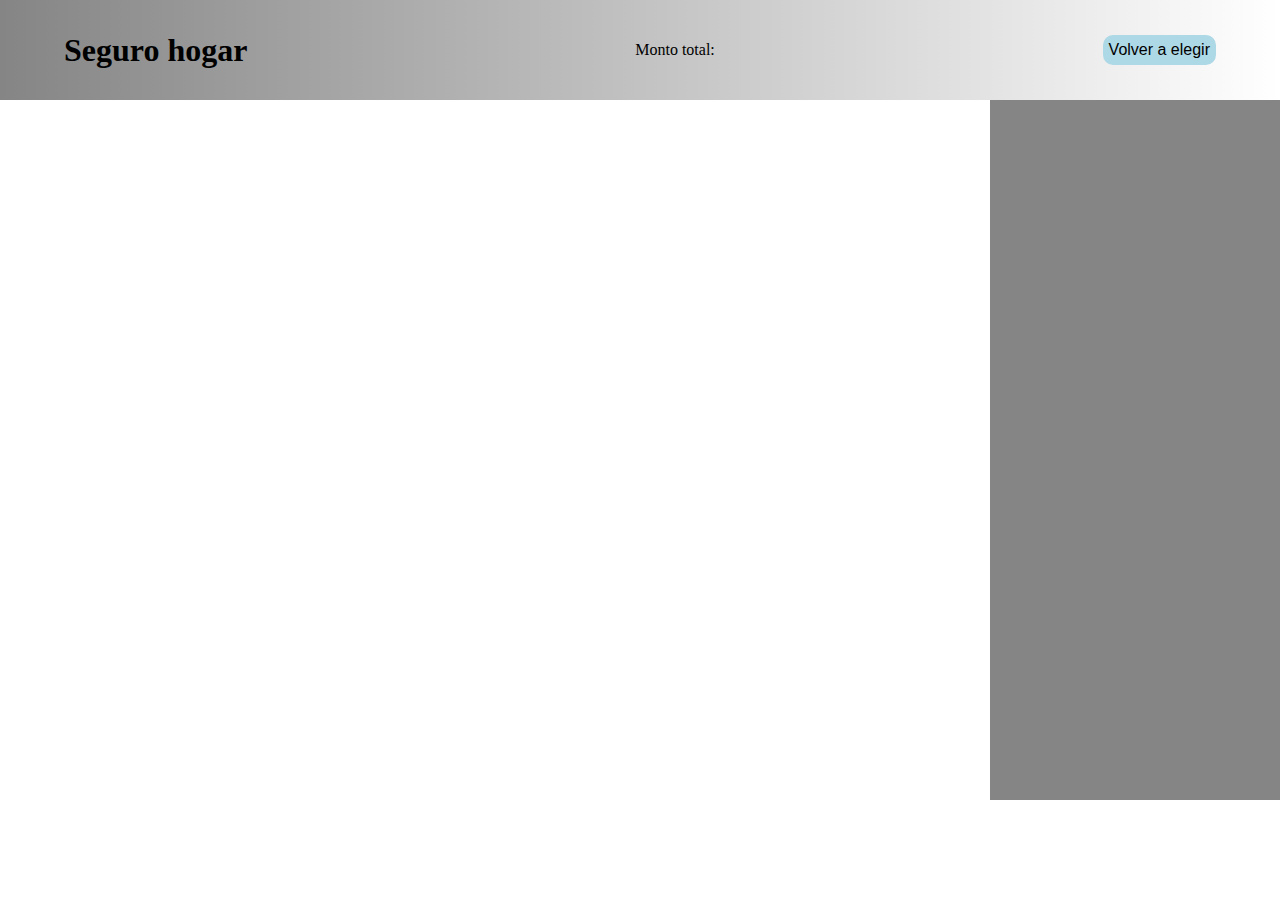
==== Desafio Nº7/index.html @ 88d9bfe9 "Tercera entrega" ====
<!DOCTYPE html>
<html lang="en">
  <head>
    <meta charset="UTF-8" />
    <meta http-equiv="X-UA-Compatible" content="IE=edge" />
    <meta name="viewport" content="width=device-width, initial-scale=1.0" />
    <link rel="stylesheet" href="css/reset.css" />
    <link rel="stylesheet" href="css/index.css" />
    <link rel="shortcut icon" href="#" />
    <title>Seguro hogar</title>
  </head>

  <body>
    <div class="centered-title">
      <h1>Seguro hogar</h1>
      <div id="monto">
        <p>Monto total:</p>
        <p id="costo"></p>
      </div>
      <button id="reset">Volver a elegir</button>
    </div>
    <div id="grid-container"></div>
    <div class="image-container"></div>
    <script src="https://ajax.googleapis.com/ajax/libs/jquery/3.5.1/jquery.min.js"></script>
    <script async src="../js/index.js"></script>
    <script async src="../js/cotizado.js"></script>
  </body>
</html>
---- Desafio Nº7/css/index.css ----
body {
  font-family: calibri;
}

body .centered-title {
  background: #858585;
  background: -webkit-gradient(linear, left top, right top, from(#858585), to(#ffffff));
  background: linear-gradient(to right, #858585, #ffffff);
  padding-left: 5%;
  padding-right: 5%;
  height: 100px;
  display: -webkit-box;
  display: -ms-flexbox;
  display: flex;
  -webkit-box-orient: horizontal;
  -webkit-box-direction: normal;
      -ms-flex-direction: row;
          flex-direction: row;
  -webkit-box-align: center;
      -ms-flex-align: center;
          align-items: center;
  -webkit-box-pack: justify;
      -ms-flex-pack: justify;
          justify-content: space-between;
  margin: 0px auto;
}

body .centered-title #monto {
  display: -webkit-box;
  display: -ms-flexbox;
  display: flex;
  width: -webkit-fit-content;
  width: -moz-fit-content;
  width: fit-content;
  -webkit-box-align: center;
      -ms-flex-align: center;
          align-items: center;
}

body .centered-title #reset {
  border-radius: 10px;
  height: 30px;
  font-size: 1em;
  border-style: none;
  background-color: lightblue;
}

body .centered-title #reset:hover {
  -webkit-transform: scale(1.2);
          transform: scale(1.2);
}

body .centered-title #reset:active {
  -webkit-transform: scale(1.1);
          transform: scale(1.1);
}

body #grid-container {
  width: 65%;
  float: left;
  margin: 0px;
  display: -ms-grid;
  display: grid;
  -ms-grid-columns: 50% 50%;
      grid-template-columns: 50% 50%;
}

body #grid-container .grid-item:hover {
  -webkit-transform: scale(1.1);
          transform: scale(1.1);
  -webkit-transition: -webkit-transform 0.2s;
  transition: -webkit-transform 0.2s;
  transition: transform 0.2s;
  transition: transform 0.2s, -webkit-transform 0.2s;
  background-color: white;
}

body #grid-container .grid-item:active {
  -webkit-transform: scale(1);
          transform: scale(1);
}

body #grid-container .grid-item {
  padding: 10px;
  display: -webkit-box;
  display: -ms-flexbox;
  display: flex;
  -webkit-box-orient: vertical;
  -webkit-box-direction: normal;
      -ms-flex-direction: column;
          flex-direction: column;
}

body #grid-container .grid-item .subtitulo {
  height: 25px;
  -webkit-box-pack: justify;
      -ms-flex-pack: justify;
          justify-content: space-between;
  display: -webkit-box;
  display: -ms-flexbox;
  display: flex;
  -webkit-box-align: center;
      -ms-flex-align: center;
          align-items: center;
}

body #grid-container .grid-item b {
  font-size: 11px;
}

body .image-container {
  float: right;
  background-color: #858585;
  height: 700px;
  width: 290px;
}
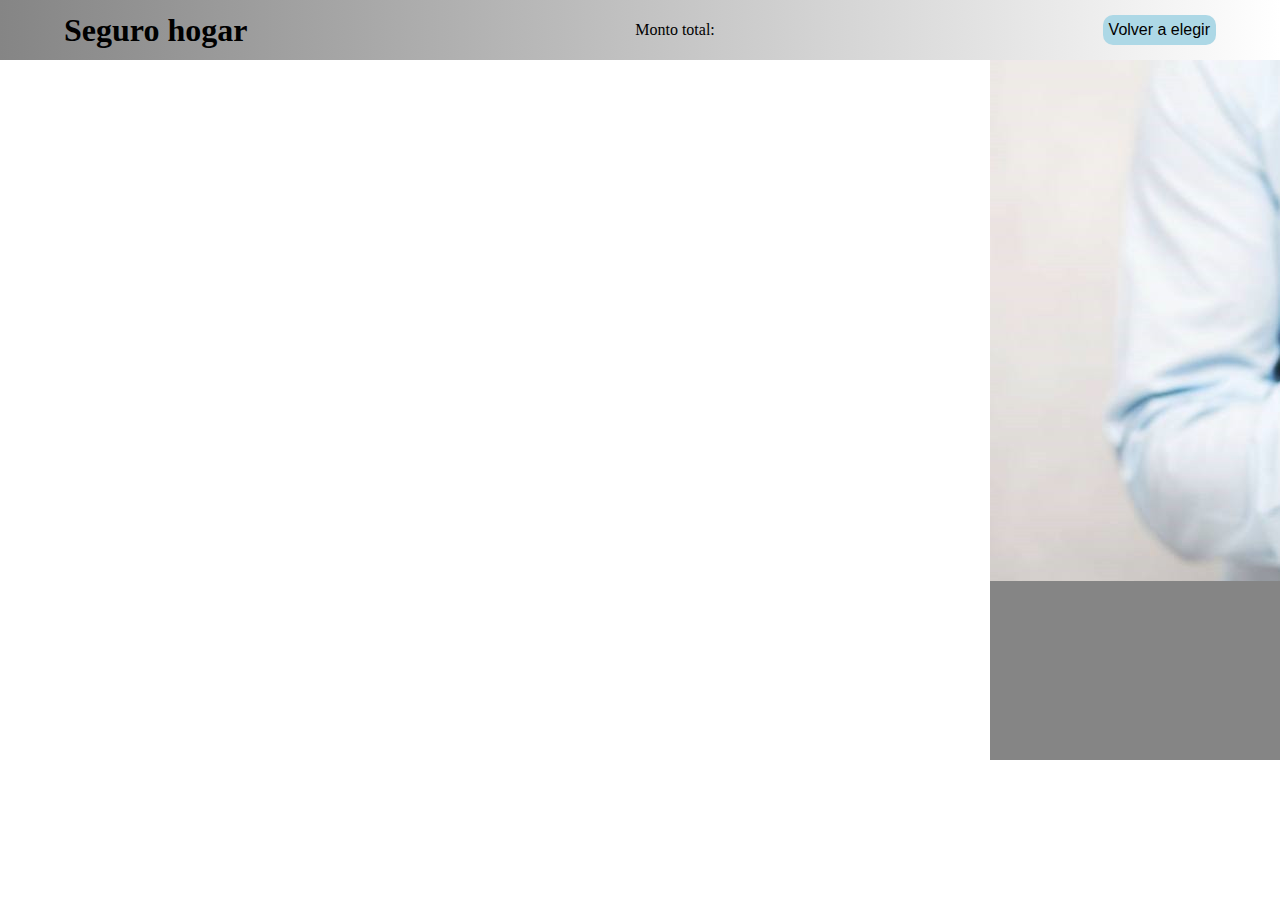
==== commit b99d423a: "Agregado de imagenes" ====
--- a/Desafio Nº7/index.html
+++ b/Desafio Nº7/index.html
@@ -1,28 +1,30 @@
 <!DOCTYPE html>
 <html lang="en">
-  <head>
-    <meta charset="UTF-8" />
-    <meta http-equiv="X-UA-Compatible" content="IE=edge" />
-    <meta name="viewport" content="width=device-width, initial-scale=1.0" />
-    <link rel="stylesheet" href="css/reset.css" />
-    <link rel="stylesheet" href="css/index.css" />
-    <link rel="shortcut icon" href="#" />
-    <title>Seguro hogar</title>
-  </head>
+    <head>
+        <meta charset="UTF-8" />
+        <meta http-equiv="X-UA-Compatible" content="IE=edge" />
+        <meta name="viewport" content="width=device-width, initial-scale=1.0" />
+        <link rel="stylesheet" href="css/reset.css" />
+        <link rel="stylesheet" href="css/index.css" />
+        <link rel="shortcut icon" href="#" />
+        <title>Seguro hogar</title>
+    </head>
 
-  <body>
-    <div class="centered-title">
-      <h1>Seguro hogar</h1>
-      <div id="monto">
-        <p>Monto total:</p>
-        <p id="costo"></p>
-      </div>
-      <button id="reset">Volver a elegir</button>
-    </div>
-    <div id="grid-container"></div>
-    <div class="image-container"></div>
-    <script src="https://ajax.googleapis.com/ajax/libs/jquery/3.5.1/jquery.min.js"></script>
-    <script async src="../js/index.js"></script>
-    <script async src="../js/cotizado.js"></script>
-  </body>
+    <body>
+        <div class="centered-title">
+            <h1>Seguro hogar</h1>
+            <div id="monto">
+                <p>Monto total:</p>
+                <p id="costo"></p>
+            </div>
+            <button id="reset">Volver a elegir</button>
+        </div>
+        <div id="grid-container"></div>
+        <div class="image-container">
+            <img src="images\seguro_hogar.jpg" />
+        </div>
+        <script src="https://ajax.googleapis.com/ajax/libs/jquery/3.5.1/jquery.min.js"></script>
+        <script async src="../js/index.js"></script>
+        <script async src="../js/cotizado.js"></script>
+    </body>
 </html>
--- a/Desafio Nº7/css/index.css
+++ b/Desafio Nº7/css/index.css
@@ -8,7 +8,7 @@
   background: linear-gradient(to right, #858585, #ffffff);
   padding-left: 5%;
   padding-right: 5%;
-  height: 100px;
+  height: 60px;
   display: -webkit-box;
   display: -ms-flexbox;
   display: flex;
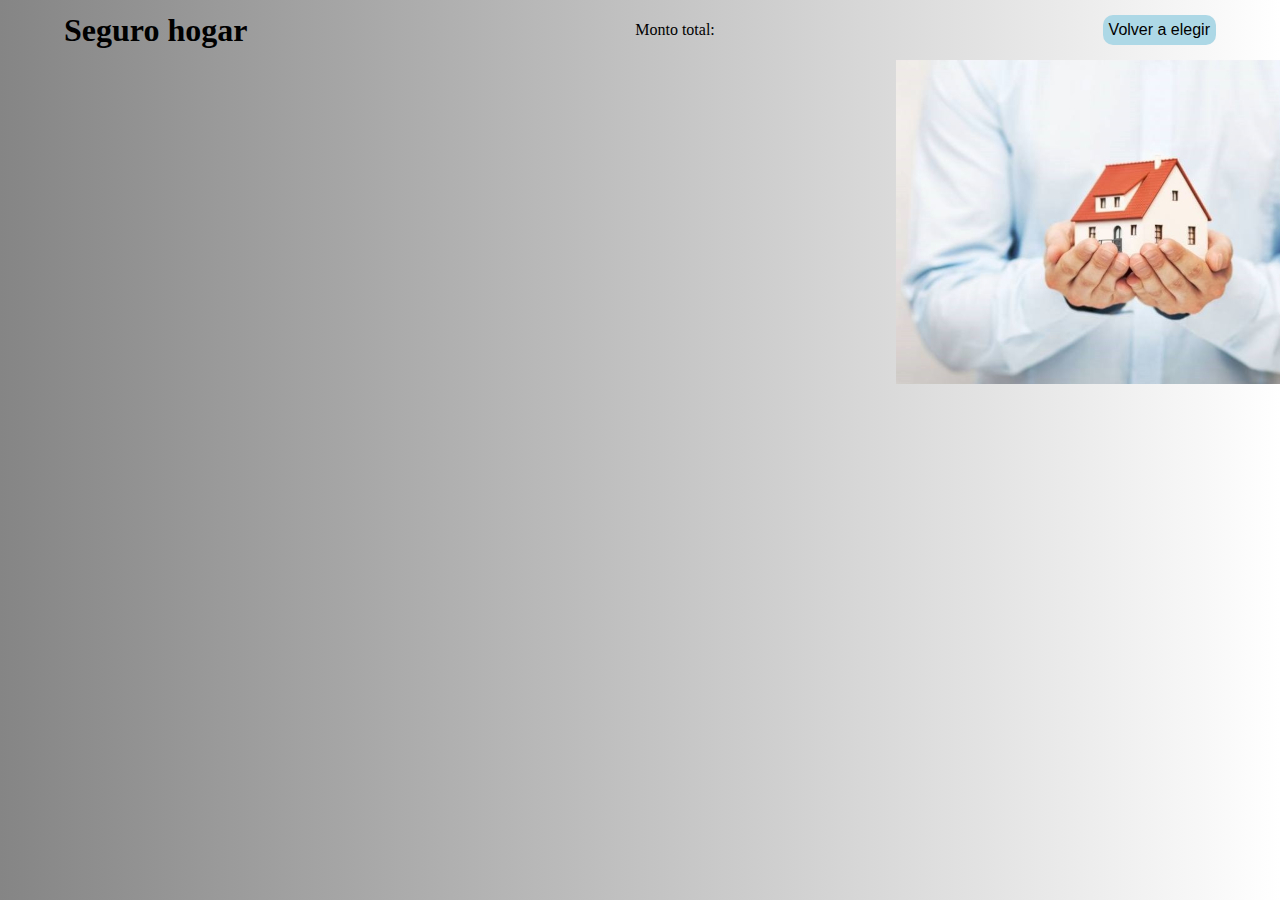
==== commit 8f1a795b: "pequeños retoques" ====
--- a/Desafio Nº7/index.html
+++ b/Desafio Nº7/index.html
@@ -19,9 +19,11 @@
             </div>
             <button id="reset">Volver a elegir</button>
         </div>
-        <div id="grid-container"></div>
-        <div class="image-container">
-            <img src="images\seguro_hogar.jpg" />
+        <div class="main">
+            <div id="grid-container"></div>
+            <div class="image-container">
+                <img src="images\seguro_hogar.jpg" />
+            </div>
         </div>
         <script src="https://ajax.googleapis.com/ajax/libs/jquery/3.5.1/jquery.min.js"></script>
         <script async src="../js/index.js"></script>
--- a/Desafio Nº7/css/index.css
+++ b/Desafio Nº7/css/index.css
@@ -1,11 +1,10 @@
 body {
+  background: -webkit-gradient(linear, left top, right top, from(#858585), to(#ffffff));
+  background: linear-gradient(to right, #858585, #ffffff);
   font-family: calibri;
 }
 
 body .centered-title {
-  background: #858585;
-  background: -webkit-gradient(linear, left top, right top, from(#858585), to(#ffffff));
-  background: linear-gradient(to right, #858585, #ffffff);
   padding-left: 5%;
   padding-right: 5%;
   height: 60px;
@@ -55,32 +54,38 @@
           transform: scale(1.1);
 }
 
-body #grid-container {
-  width: 65%;
+body .main {
+  display: -webkit-box;
+  display: -ms-flexbox;
+  display: flex;
+}
+
+body .main #grid-container {
+  width: 70vw;
+  height: 100%;
   float: left;
-  margin: 0px;
+  padding-left: 15px;
   display: -ms-grid;
   display: grid;
-  -ms-grid-columns: 50% 50%;
-      grid-template-columns: 50% 50%;
+  -ms-grid-columns: 33% 33% 33%;
+      grid-template-columns: 33% 33% 33%;
 }
 
-body #grid-container .grid-item:hover {
-  -webkit-transform: scale(1.1);
-          transform: scale(1.1);
+body .main #grid-container .grid-item:hover {
+  -webkit-transform: scale(1.05);
+          transform: scale(1.05);
   -webkit-transition: -webkit-transform 0.2s;
   transition: -webkit-transform 0.2s;
   transition: transform 0.2s;
   transition: transform 0.2s, -webkit-transform 0.2s;
-  background-color: white;
 }
 
-body #grid-container .grid-item:active {
-  -webkit-transform: scale(1);
-          transform: scale(1);
+body .main #grid-container .grid-item:active {
+  -webkit-transform: scale(1.01);
+          transform: scale(1.01);
 }
 
-body #grid-container .grid-item {
+body .main #grid-container .grid-item {
   padding: 10px;
   display: -webkit-box;
   display: -ms-flexbox;
@@ -91,7 +96,7 @@
           flex-direction: column;
 }
 
-body #grid-container .grid-item .subtitulo {
+body .main #grid-container .grid-item .subtitulo {
   height: 25px;
   -webkit-box-pack: justify;
       -ms-flex-pack: justify;
@@ -102,15 +107,27 @@
   -webkit-box-align: center;
       -ms-flex-align: center;
           align-items: center;
+  font-size: 0.9em;
 }
 
-body #grid-container .grid-item b {
+body .main #grid-container .grid-item b {
   font-size: 11px;
 }
 
-body .image-container {
-  float: right;
-  background-color: #858585;
-  height: 700px;
-  width: 290px;
+body .main #grid-container .grid-item p {
+  font-weight: lighter;
+  font-size: 1.1em;
 }
+
+body .main .image-container {
+  width: 30vw;
+  display: -webkit-box;
+  display: -ms-flexbox;
+  display: flex;
+  -ms-flex-pack: distribute;
+      justify-content: space-around;
+  -ms-flex-line-pack: distribute;
+      align-content: space-around;
+  -ms-flex-wrap: wrap;
+      flex-wrap: wrap;
+}
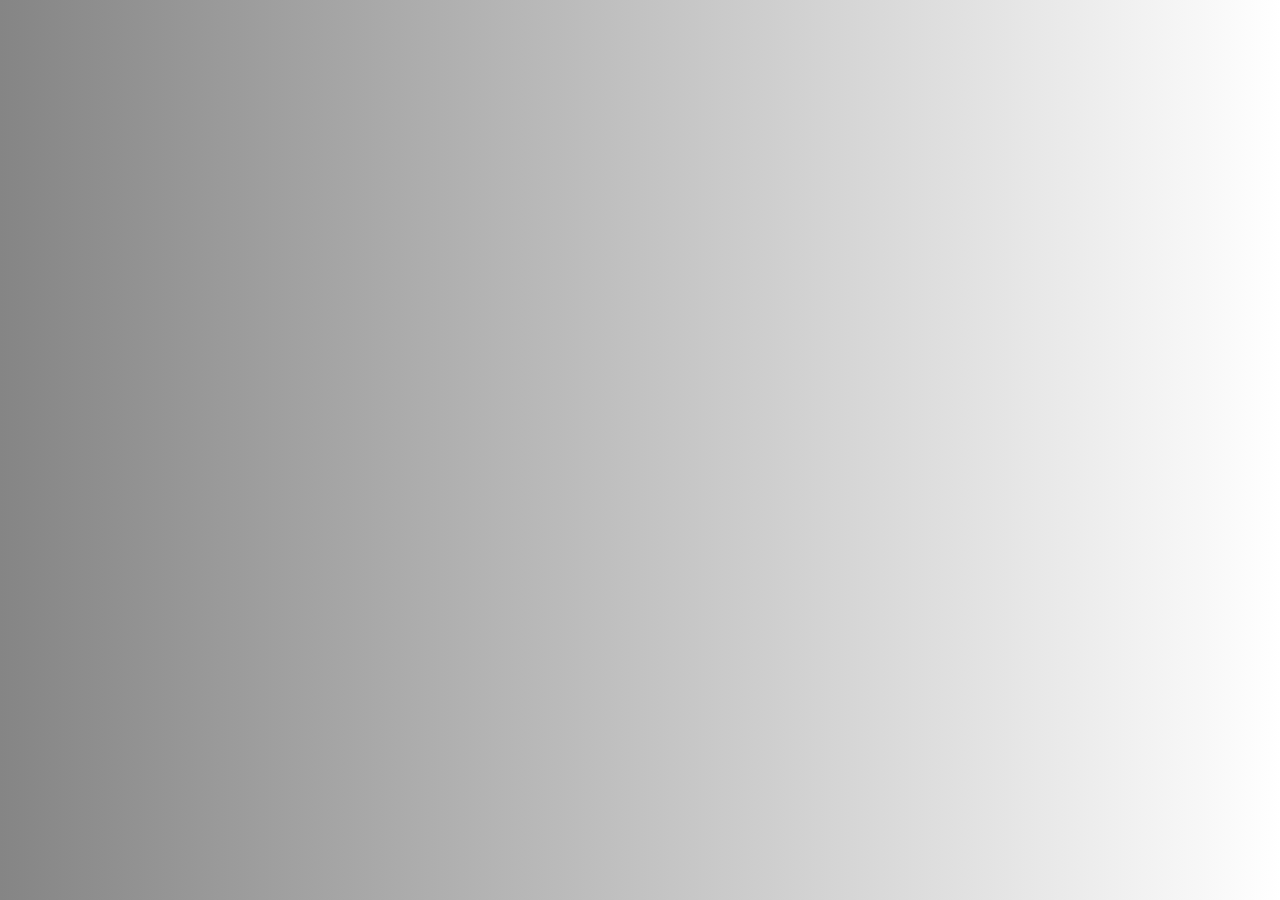
==== commit 2bde840a: "Modificacion de estilo" ====
--- a/Desafio Nº7/index.html
+++ b/Desafio Nº7/index.html
@@ -9,24 +9,9 @@
         <link rel="shortcut icon" href="#" />
         <title>Seguro hogar</title>
     </head>
-
     <body>
-        <div class="centered-title">
-            <h1>Seguro hogar</h1>
-            <div id="monto">
-                <p>Monto total:</p>
-                <p id="costo"></p>
-            </div>
-            <button id="reset">Volver a elegir</button>
-        </div>
-        <div class="main">
-            <div id="grid-container"></div>
-            <div class="image-container">
-                <img src="images\seguro_hogar.jpg" />
-            </div>
-        </div>
+        <div class="main"></div>
         <script src="https://ajax.googleapis.com/ajax/libs/jquery/3.5.1/jquery.min.js"></script>
-        <script async src="../js/index.js"></script>
-        <script async src="../js/cotizado.js"></script>
+        <script async src="../js/main.js"></script>
     </body>
 </html>
--- a/Desafio Nº7/css/index.css
+++ b/Desafio Nº7/css/index.css
@@ -1,7 +1,71 @@
 body {
+  height: 100vh;
+  width: 100vw;
   background: -webkit-gradient(linear, left top, right top, from(#858585), to(#ffffff));
   background: linear-gradient(to right, #858585, #ffffff);
   font-family: calibri;
+}
+
+body .main-container {
+  height: 25vh;
+  width: 35vw;
+  border-radius: 30px;
+  margin: 20vh auto;
+  background: #01528b;
+}
+
+body .main-container .entry {
+  height: -webkit-fill-available;
+  display: -webkit-box;
+  display: -ms-flexbox;
+  display: flex;
+  -webkit-box-orient: vertical;
+  -webkit-box-direction: normal;
+      -ms-flex-direction: column;
+          flex-direction: column;
+  -webkit-box-pack: space-evenly;
+      -ms-flex-pack: space-evenly;
+          justify-content: space-evenly;
+  -webkit-box-align: center;
+      -ms-flex-align: center;
+          align-items: center;
+}
+
+body .main-container .entry span {
+  font-family: calibri;
+  font-size: 1.5em;
+  font-weight: lighter;
+  color: white;
+}
+
+body .main-container .entry .data #name {
+  font-family: calibri;
+  font-size: 1.2em;
+  font-weight: lighter;
+  border-style: none;
+  background-color: transparent;
+  border-color: white;
+  color: white;
+  text-align: center;
+  -webkit-transition-duration: 1s;
+          transition-duration: 1s;
+}
+
+body .main-container .entry .data .name-button {
+  font-family: calibri;
+  font-size: 1.2em;
+  font-weight: lighter;
+  border-radius: 5px;
+  border-style: none;
+  background-color: transparent;
+  color: white;
+  -webkit-transition-duration: 0.3s;
+          transition-duration: 0.3s;
+}
+
+body .main-container .entry .data .name-button:hover {
+  background-color: white;
+  color: #01528b;
 }
 
 body .centered-title {
@@ -22,9 +86,16 @@
       -ms-flex-pack: justify;
           justify-content: space-between;
   margin: 0px auto;
+  background-color: #01528b;
+}
+
+body .centered-title h1 {
+  font-weight: lighter;
 }
 
 body .centered-title #monto {
+  font-weight: lighter;
+  font-size: 1.5em;
   display: -webkit-box;
   display: -ms-flexbox;
   display: flex;
@@ -38,10 +109,13 @@
 
 body .centered-title #reset {
   border-radius: 10px;
-  height: 30px;
-  font-size: 1em;
+  font-size: 1.5em;
   border-style: none;
-  background-color: lightblue;
+  font-weight: lighter;
+  background-color: transparent;
+  font-family: calibri;
+  -webkit-transition-duration: 0.3s;
+          transition-duration: 0.3s;
 }
 
 body .centered-title #reset:hover {
@@ -107,16 +181,16 @@
   -webkit-box-align: center;
       -ms-flex-align: center;
           align-items: center;
-  font-size: 0.9em;
+  font-size: 0.8em;
 }
 
 body .main #grid-container .grid-item b {
-  font-size: 11px;
+  font-size: 0.6em;
 }
 
 body .main #grid-container .grid-item p {
   font-weight: lighter;
-  font-size: 1.1em;
+  font-size: 0.83em;
 }
 
 body .main .image-container {
@@ -131,3 +205,7 @@
   -ms-flex-wrap: wrap;
       flex-wrap: wrap;
 }
+
+body .main .image-container img {
+  width: 100%;
+}
